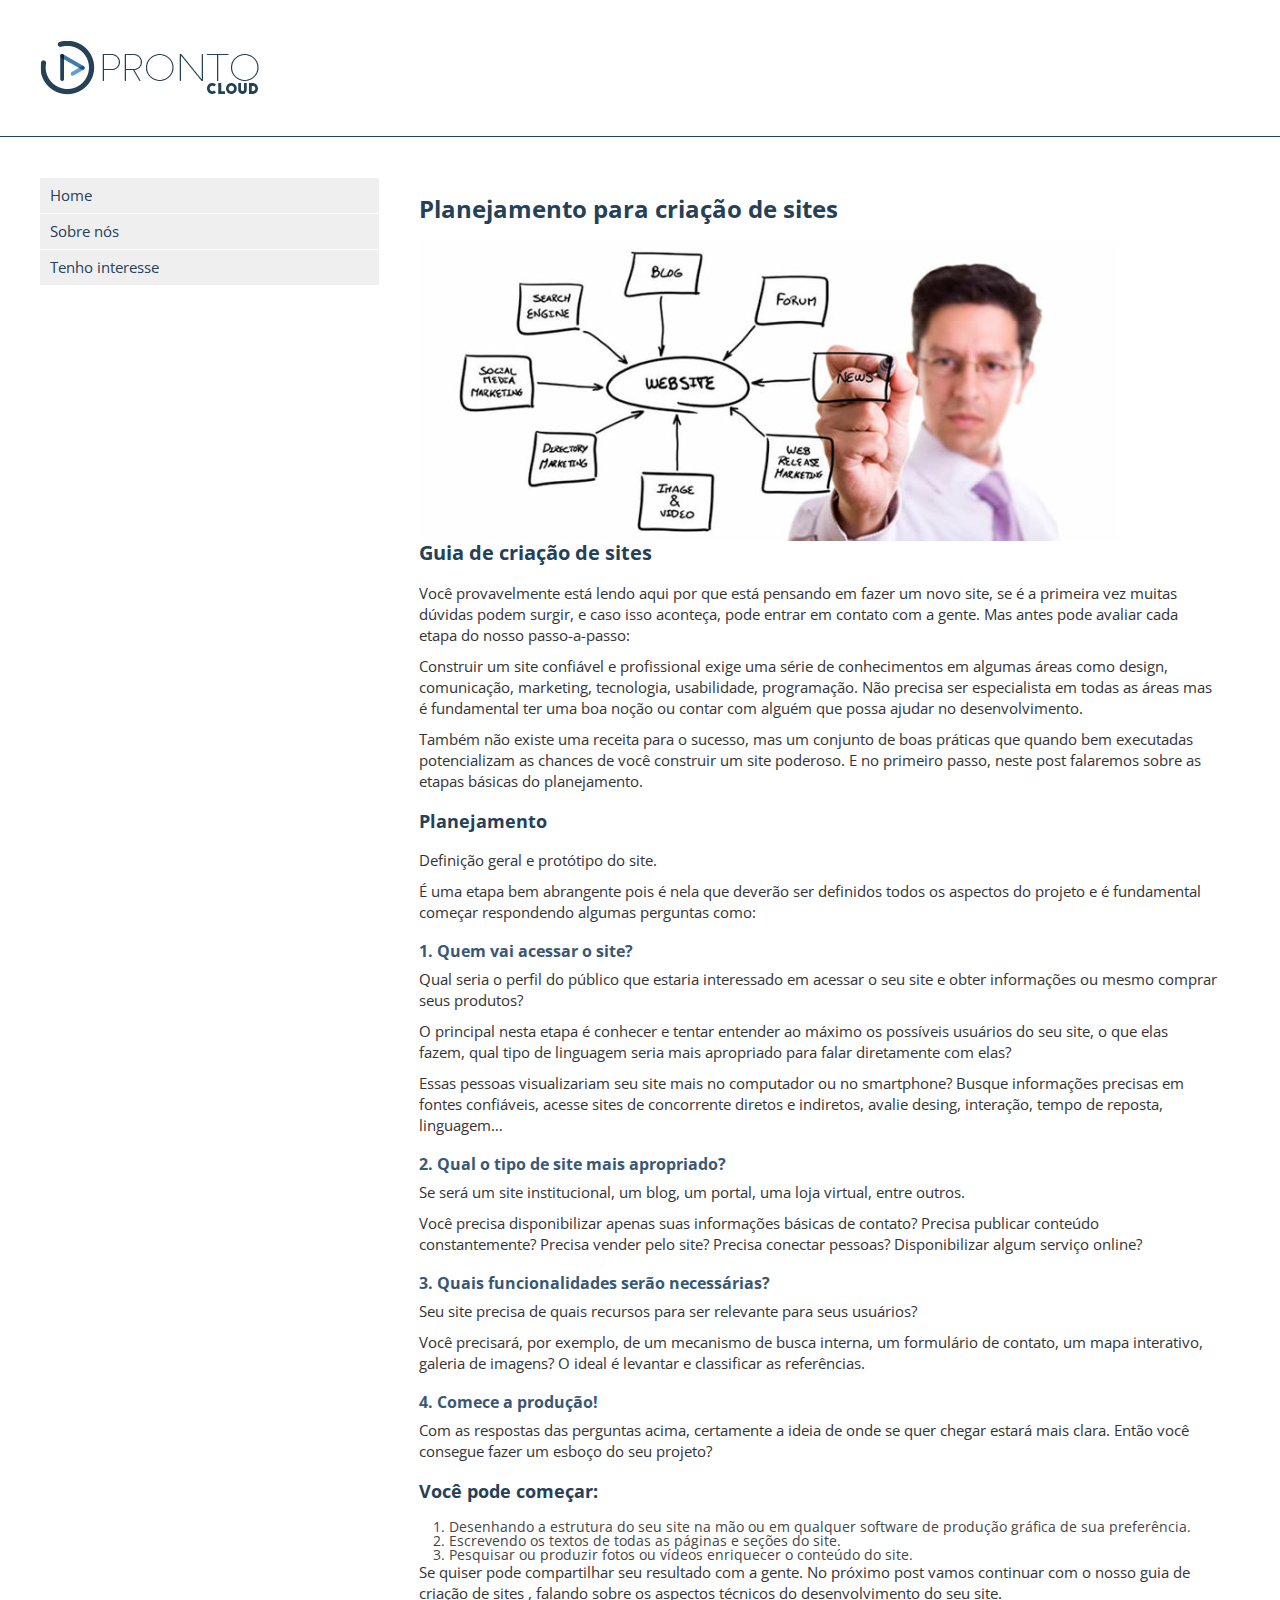
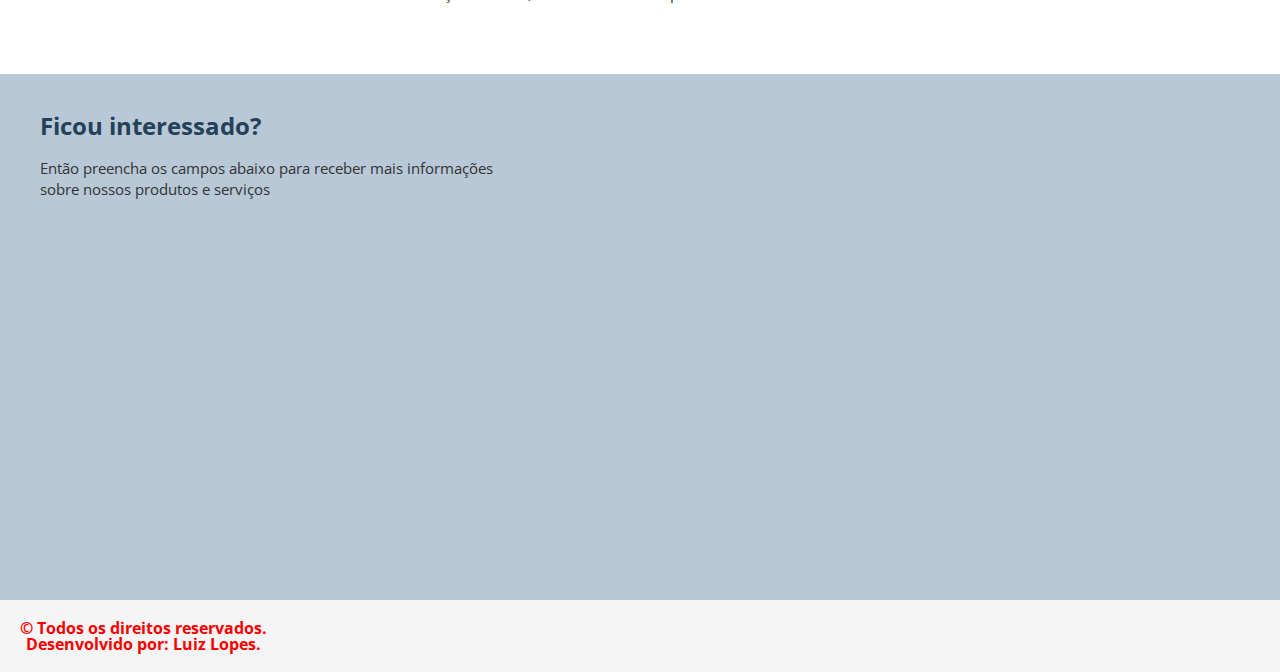
==== prontocloud/index.html @ 3e92590b "adcionando estilo" ====
<!DOCTYPE html>
<html lang="en">
<head>
    <meta charset="UTF-8">
    <meta http-equiv="X-UA-Compatible" content="IE=edge">
    <meta name="viewport" content="width=device-width, initial-scale=1.0">

    <!-- CSS -->
    <link rel="stylesheet" href="../prontocloud/reset2.css">
    <link rel="stylesheet" href="../prontocloud/styles2.css">

    <!-- icones -->
    <link rel="shortcut icon" href="../prontocloud/favicon.cc"> <!-- 17x17 pixels -->
    <link rel="apple-touch-icon" href="../prontocloud/icon-touch-retina.png">
    <link rel="apple-touch-icon" href="../prontocloud/icon-touch-retina-iphone.png">
    <link rel="apple-touch-icon" href="../prontocloud/icon-touch-retina-ipad.png">

    <!-- Google Fonts -->
    <link rel="preconnect" href="https://fonts.googleapis.com">
    <link rel="preconnect" href="https://fonts.gstatic.com" crossorigin>
    <link href="https://fonts.googleapis.com/css2?family=Open+Sans:wght@300;400;700&display=swap" rel="stylesheet">

    <title>ProntoCloud</title>
</head>
<body>

    <div class="main-container">
        <header>
            <div class="container">
                <img src="../prontocloud/prontocloud.png" alt="ProntoCloud">
            </div>
        </header>
        <section>
            <div class="container">
                <nav>
                    <ul>
                        <li><a href="https://github.com/JACKSON-96/curso-frontend">Home</a></li>
                        <li><a href="./newsletter.html">Sobre nós</a></li>
                        <li><a href="#tenho-interesse">Tenho interesse</a></li>
                    </ul>
                </nav>
                <article>
                    <div class="container">
                        <h1>Planejamento para criação de sites</h1>

                        <img src="../prontocloud/web-design-planning-700x300.jpg" alt="Planejamento para criação de sites">

                        <h2>Guia de criação de sites</h2>

                        <p>Você provavelmente está lendo aqui por que está pensando em fazer um novo site, se é a primeira vez muitas dúvidas podem surgir, e caso isso aconteça, pode entrar em contato com a gente. Mas antes pode avaliar cada etapa do nosso passo-a-passo:</p>

                        <p>Construir um site confiável e profissional exige uma série de conhecimentos em algumas áreas como design, comunicação, marketing, tecnologia, usabilidade, programação. Não precisa ser especialista em todas as áreas mas é fundamental ter uma boa noção ou contar com alguém que possa ajudar no desenvolvimento.</p>

                        <p>Também não existe uma receita para o sucesso, mas um conjunto de boas práticas que quando bem executadas potencializam as chances de você construir um site poderoso. E no primeiro passo, neste post falaremos sobre as etapas básicas do planejamento.</p>

                        <h3>Planejamento</h3>

                        <p>Definição geral e protótipo do site.</p>
                        <p>É uma etapa bem abrangente pois é nela que deverão ser definidos todos os aspectos do projeto e é fundamental começar respondendo algumas perguntas como:</p>

                        <h4>1. Quem vai acessar o site? </h4>

                        <p>Qual seria o perfil do público que estaria interessado em acessar o seu site e obter informações ou mesmo comprar seus produtos?</p>

                        <p>O principal nesta etapa é conhecer e tentar entender ao máximo os possíveis usuários do seu site, o que elas fazem, qual tipo de linguagem seria mais apropriado para falar diretamente com elas?</p>

                        <p>Essas pessoas visualizariam seu site mais no computador ou no smartphone? Busque informações precisas em fontes confiáveis, acesse sites de concorrente diretos e indiretos, avalie desing, interação, tempo de reposta, linguagem…</p>

                        <h4>2. Qual o tipo de site mais apropriado?</h4>
                        <p>Se será um site institucional, um blog, um portal, uma loja virtual, entre outros.</p>

                        <p>Você precisa disponibilizar apenas suas informações básicas de contato? Precisa publicar conteúdo constantemente? Precisa vender pelo site? Precisa conectar pessoas? Disponibilizar algum serviço online?</p>

                        <h4>3. Quais funcionalidades serão necessárias?</h4>
                        <p>Seu site precisa de quais recursos para ser relevante para seus usuários?</p>

                        <p>Você precisará, por exemplo, de um mecanismo de busca interna, um formulário de contato, um mapa interativo, galeria de imagens? O ideal é levantar e classificar as referências.</p>

                        <h4>4. Comece a produção!</h4>
                        <p>Com as respostas das perguntas acima, certamente a ideia de onde se quer chegar estará mais clara. Então você consegue fazer um esboço do seu projeto?</p>

                        <h3>Você pode começar:</h3>

                        <ol>
                            <li>Desenhando a estrutura do seu site na mão ou em qualquer software de produção gráfica de sua preferência.</li>
                            <li>Escrevendo os textos de todas as páginas e seções do site.</li>
                            <li>Pesquisar ou produzir fotos ou vídeos enriquecer o conteúdo do site.</li>
                        </ol>

                        <p>Se quiser pode compartilhar seu resultado com a gente. No próximo post vamos continuar com o nosso guia de criação de sites , falando sobre os aspectos técnicos do desenvolvimento do seu site.</p>
                    </div>
                </article>
               
            </div>
        </section>  
        <section id="tenho-interesse">
            <div class="container">
                <article>
                    <h1>Ficou interessado?</h1>
                    <p>Então preencha os campos abaixo para receber mais informações sobre nossos produtos e serviços</p>

                    <div class="cognito">
                        <script src="https://www.cognitoforms.com/s/pnEzo69DJ02ilLkJFaThlw"></script>
                        <script>Cognito.load("forms", { id: "1" });</script>
                    </div>

                </article>
            </div>
        </section>
    </div>
    <center>
        <footer>
            <div class="container">
                <h5>&copy; Todos os direitos reservados. <br>
                    <small>Desenvolvido por: Luiz Lopes</a>.</small></h5>
                </div>
            </footer>
    </center>
</body>
</html>
---- prontocloud/reset2.css ----
/* 
html5doctor.com Reset Stylesheet
v1.6.1
Last Updated: 2010-09-17
Author: Richard Clark - http://richclarkdesign.com 
Twitter: @rich_clark
*/
html, body, div, span, object, iframe,
h1, h2, h3, h4, h5, h6, p, blockquote, pre,
abbr, address, cite, code,
del, dfn, em, img, ins, kbd, q, samp,
small, strong, sub, sup, var,
b, i,
dl, dt, dd, ol, ul, li,
fieldset, form, label, legend,
caption, tbody, tfoot, thead, tr, th, td,
article, aside, canvas, details, figcaption, figure, 
footer, header, hgroup, menu, nav, section, summary,
time, mark, audio, video {
 margin:0;
 padding:0;
 border:0;
 outline:0;
 font-size:100%;
 vertical-align:baseline;
 background:transparent;
}
body {
 line-height:1;
}
article,aside,details,figcaption,figure,
footer,header,hgroup,menu,nav,section { 
 display:block;
}
nav ul {
 list-style:none;
}
blockquote, q {
 quotes:none;
}
blockquote:before, blockquote:after,
q:before, q:after {
 content:'';
 content:none;
}
a {
 margin:0;
 padding:0;
 font-size:100%;
 vertical-align:baseline;
 background:transparent;
}
/* change colours to suit your needs */
ins {
 background-color:#ff9;
 color:#000;
 text-decoration:none;
}
/* change colours to suit your needs */
mark {
 background-color:#ff9;
 color:#000; 
 font-style:italic;
 font-weight:bold;
}
del {
 text-decoration: line-through;
}
abbr[title], dfn[title] {
 border-bottom:1px dotted;
 cursor:help;
}
/* change border colour to suit your needs */
hr {
 display:block;
 height:1px;
 border:0; 
 border-top:1px solid #cccccc;
 margin:1em 0;
 padding:0;
}
input, select {
 vertical-align:middle;
}
---- prontocloud/styles2.css ----
html {
    font-size: 62.5%;
}

body {
    background-color: #f5f5f5; 
    font-family: 'Open Sans', sans-serif;
}

.main-container {
    display: block;
    width: 100vw;
    margin: 0 auto;
}

.container {
    display: block;
    float: left;
    padding: 20px;
    max-width: 100%;
    margin: 0 auto;
    max-width: 1198px;
}

header {
    background: #fff;
    display: block;
    float: left;
    padding: 20px;
    width: 100%;
    border-bottom: 1px solid #254159;
}

h1 {
    font-size: 2.4rem;
    color: #254159;
    margin-bottom: 20px;
}

h2 {
    font-size: 2rem;
    color: #254159;
    margin-bottom: 20px;
}

h3 {
    font-size: 1.8rem;
    color: #254159;
    margin-bottom: 20px;
    padding-top: 10px;
}

h4 {
    font-size: 1.6rem;
    color: #385874;
    margin-bottom: 10px;
    padding-top: 10px;
}

p {
    margin-bottom: 10px;
    line-height: 1.4;
    color: #333;
}

img {
    max-width: 100%;
    height: auto;
}

#tenho-interesse {
    background-color: #b8c8d6;
    width: 100%;
}

#tenho-interesse form,
.cognito.c-med .c-forms-form,
.cognito.c-med .c-forms-form div {
    background-color: #b8c8d6 !important;
}

#tenho-interesse .cognito .c-forms-form .c-forms-form-title h2,
#tenho-interesse .cognito label[for], .cognito input[type=radio], .cognito input[type=checkbox] {
    color: #385874;
}

ol {
    margin-left: 30px;
}

ol li {
    font-size: 1.4rem;
    color: #454545;
}

section {
    background-color: #fff;
    display: block;
    float: left;
    font-size: 1.5rem; /* equivalente a 15px */ 
    padding: 20px;
    width: 100%;
}

section nav {
    display: block;
    float: left;
    width: 30%;
}

nav li {
    background-color: #efefef;
    margin: 1px 20px 1px 0;
    padding: 10px;
}

nav li:hover {
    background-color: #dfdfdf;
}

nav a {
    text-decoration: none;
    color: #254159;
}

nav a:hover {
    color: #385874;
}

section article {
    display: block;
    float: left;
    width: 70%;
}
footer h5 {
    color: #ffffff;
    font-size: 1.6rem; }
  
                 /* cor da letra do rodape */
    footer h5 {
      color: #f80000;
      box-sizing: border-box;
    }



.cognito {
    height: 350px !important;
    overflow: hidden !important;
}

@media (max-width: 425px) {
    section nav,
    section article {
        width: 100%;
    }  

    .container {
        padding-left: 1%;
        padding-right: 1%;
    }
}
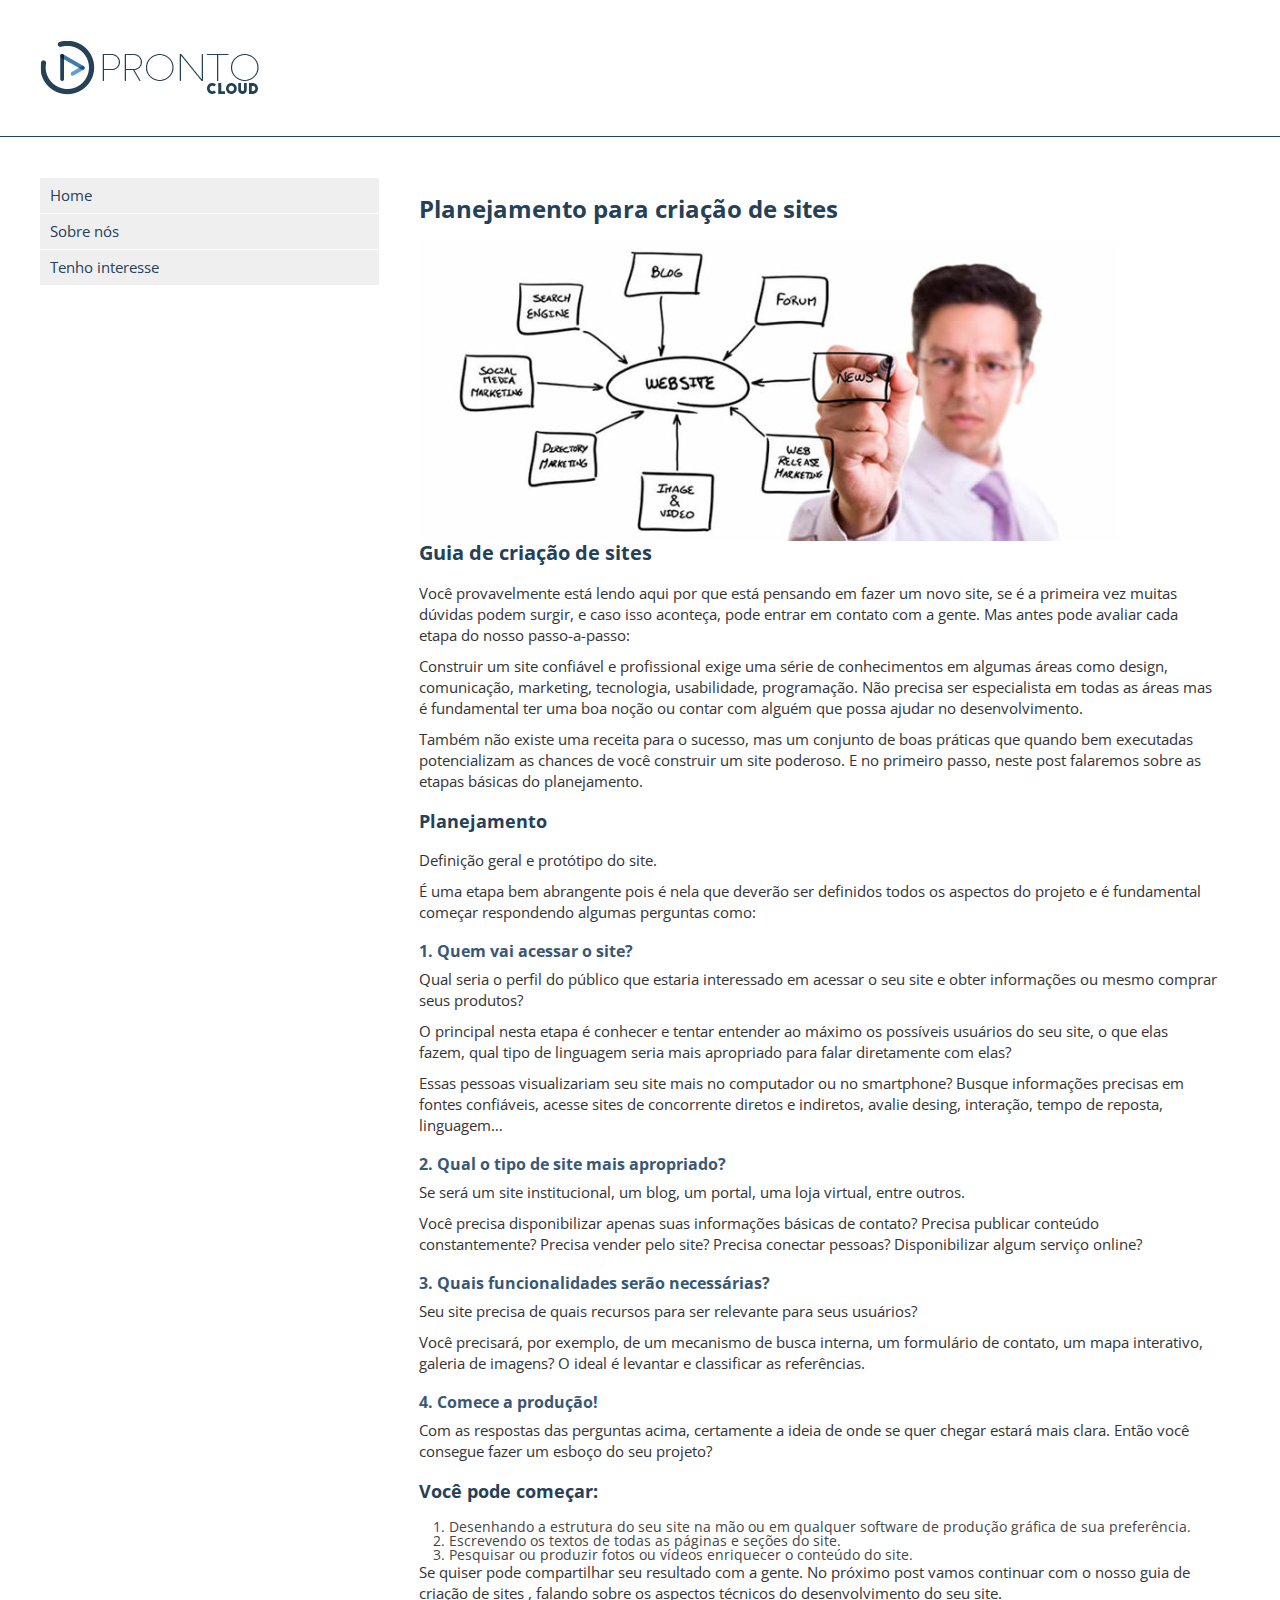
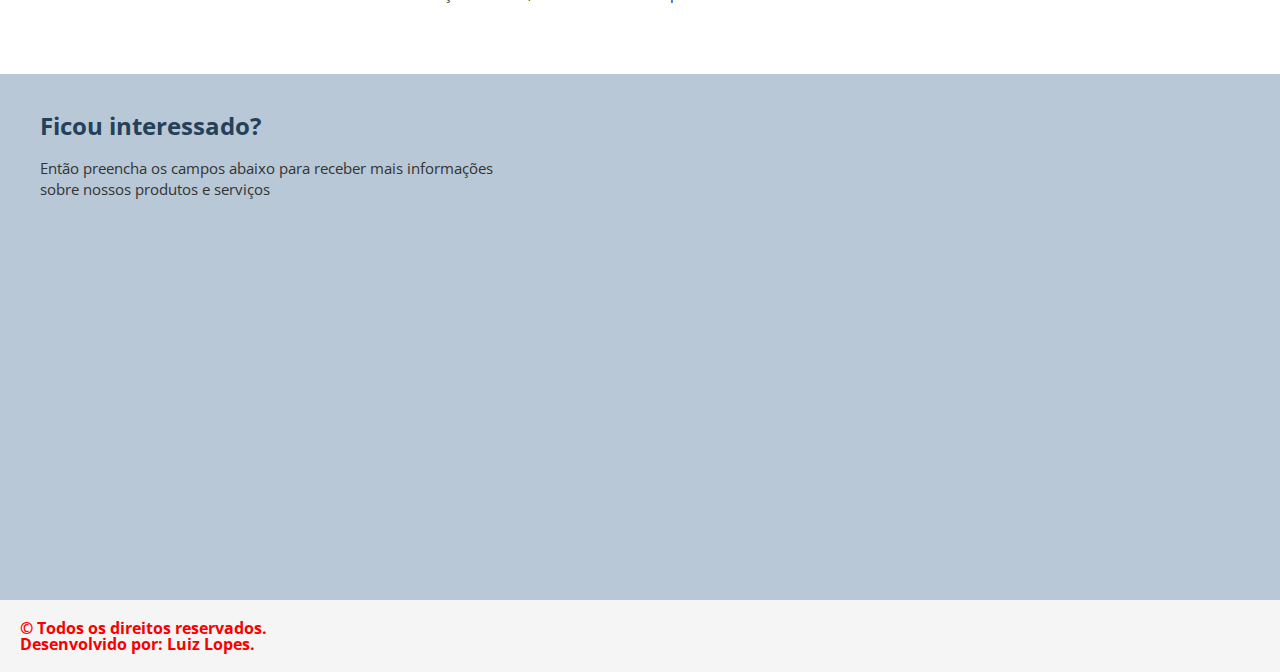
==== commit bdc80bf4: "integração código forms" ====
--- a/prontocloud/index.html
+++ b/prontocloud/index.html
@@ -100,7 +100,7 @@
                     <p>Então preencha os campos abaixo para receber mais informações sobre nossos produtos e serviços</p>
 
                     <div class="cognito">
-                        <script src="https://www.cognitoforms.com/s/pnEzo69DJ02ilLkJFaThlw"></script>
+                        <script src="https://www.cognitoforms.com/f/seamless.js" data-key="YFMBDREWGEWl4JqSpltR2w" data-form="1"></script>
                         <script>Cognito.load("forms", { id: "1" });</script>
                     </div>
 
@@ -108,13 +108,13 @@
             </div>
         </section>
     </div>
-    <center>
+    
         <footer>
             <div class="container">
                 <h5>&copy; Todos os direitos reservados. <br>
                     <small>Desenvolvido por: Luiz Lopes</a>.</small></h5>
                 </div>
-            </footer>
-    </center>
+        </footer>
+    
 </body>
 </html>--- a/prontocloud/styles2.css
+++ b/prontocloud/styles2.css
@@ -61,6 +61,15 @@
     margin-bottom: 10px;
     line-height: 1.4;
     color: #333;
+}
+
+footer small {
+    font-size: 100%;
+    display: block;
+}
+
+.YFMBDREWGEWl4JqSpltR2w {
+    visibility: hidden !important;
 }
 
 img {
@@ -132,8 +141,9 @@
     float: left;
     width: 70%;
 }
-footer h5 {
-    color: #ffffff;
+footer {
+    background-color: #254159;
+    display: block;
     font-size: 1.6rem; }
   
                  /* cor da letra do rodape */
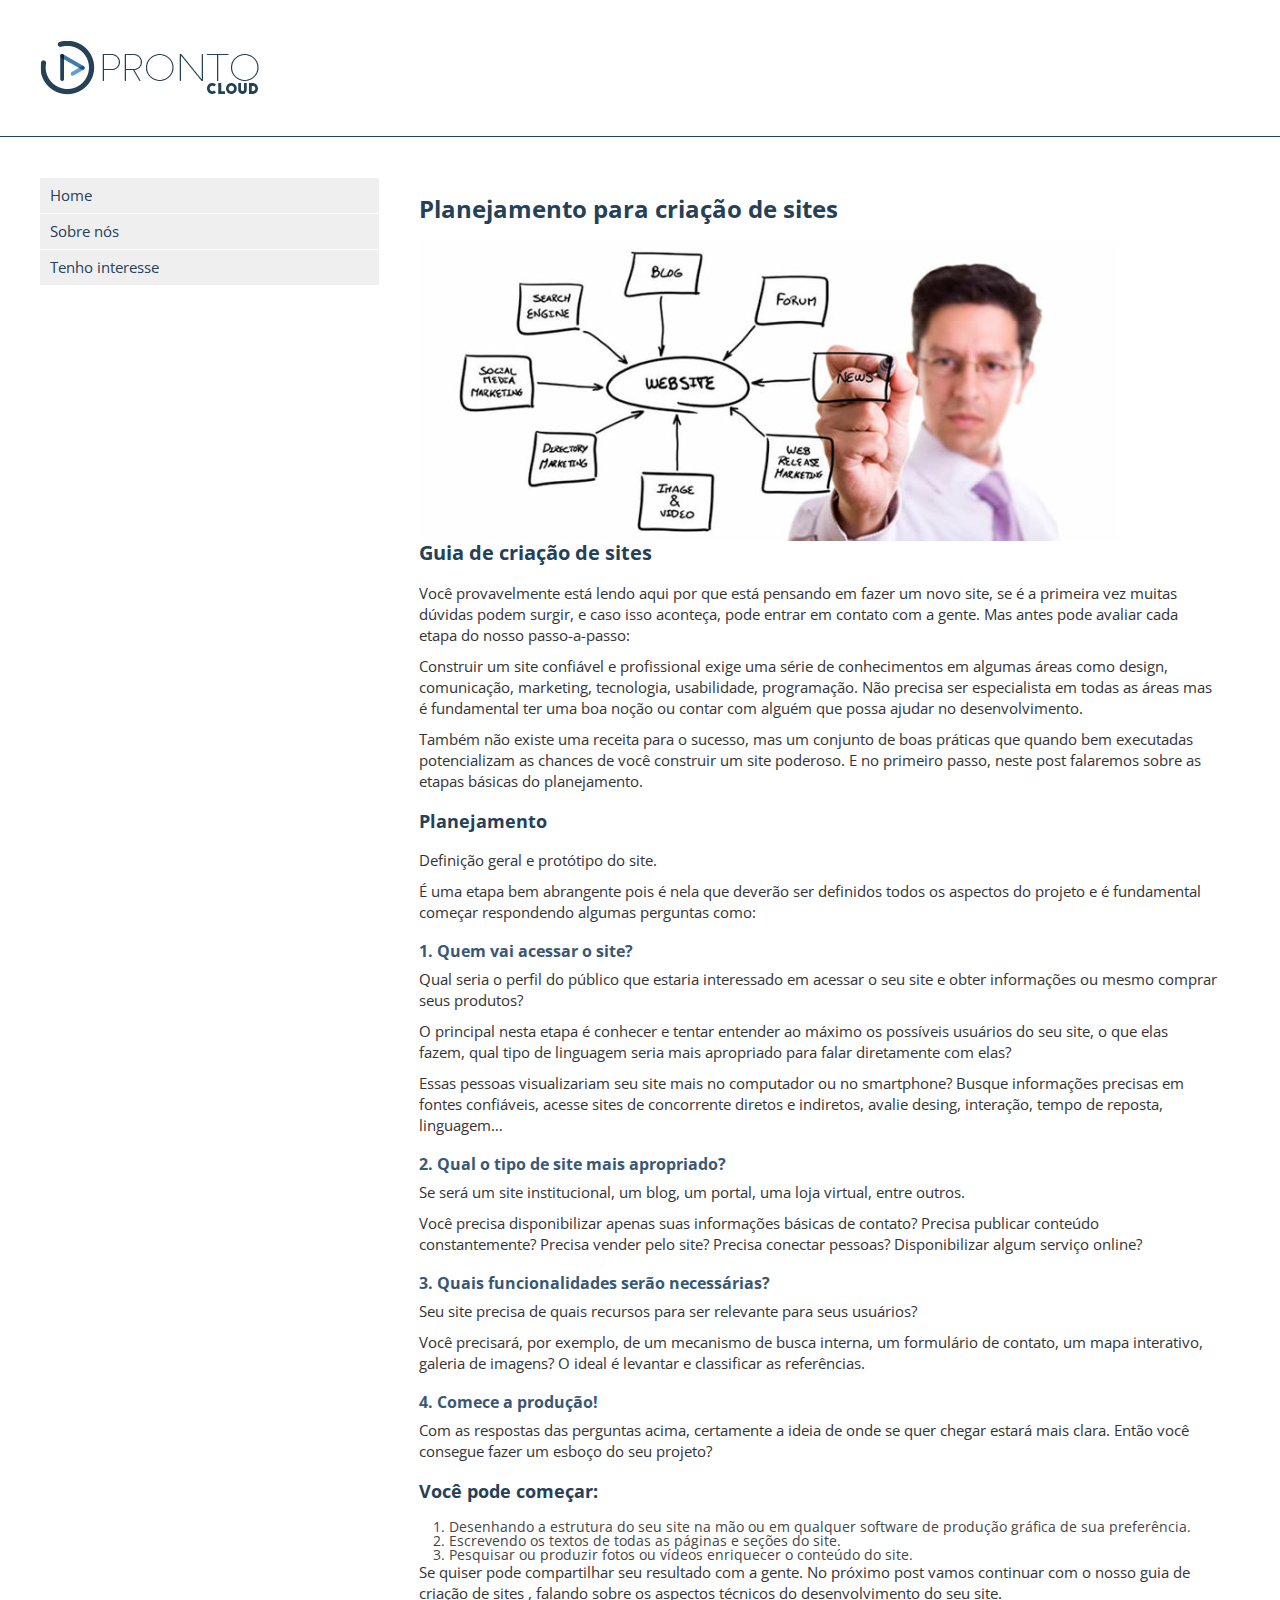
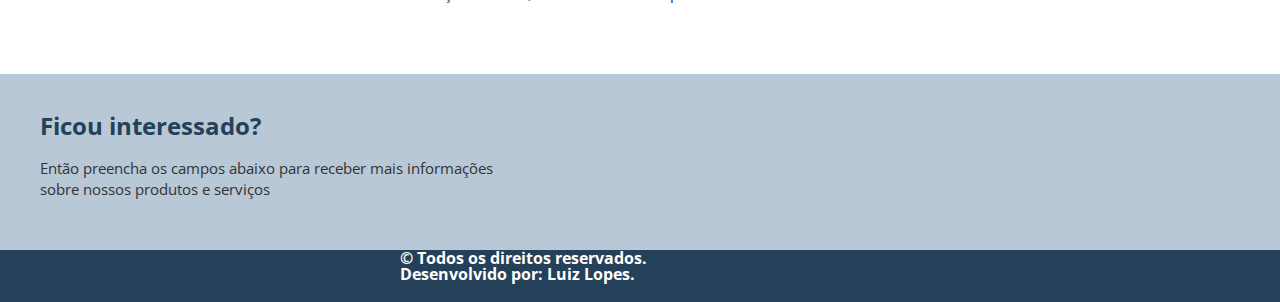
==== commit 7f5b939d: "atualizar projeto" ====
--- a/prontocloud/index.html
+++ b/prontocloud/index.html
@@ -100,8 +100,9 @@
                     <p>Então preencha os campos abaixo para receber mais informações sobre nossos produtos e serviços</p>
 
                     <div class="cognito">
-                        <script src="https://www.cognitoforms.com/f/seamless.js" data-key="YFMBDREWGEWl4JqSpltR2w" data-form="1"></script>
-                        <script>Cognito.load("forms", { id: "1" });</script>
+                        <div class="cognito">
+                            <script src="https://www.cognitoforms.com/s/pnEzo69DJ02ilLkJFaThlw"></script>
+                            <script>Cognito.load("forms", { id: "1" });</script>
                     </div>
 
                 </article>
@@ -110,7 +111,7 @@
     </div>
     
         <footer>
-            <div class="container">
+            <div>
                 <h5>&copy; Todos os direitos reservados. <br>
                     <small>Desenvolvido por: Luiz Lopes</a>.</small></h5>
                 </div>
--- a/prontocloud/styles2.css
+++ b/prontocloud/styles2.css
@@ -1,3 +1,4 @@
+
 html {
     font-size: 62.5%;
 }
@@ -63,15 +64,6 @@
     color: #333;
 }
 
-footer small {
-    font-size: 100%;
-    display: block;
-}
-
-.YFMBDREWGEWl4JqSpltR2w {
-    visibility: hidden !important;
-}
-
 img {
     max-width: 100%;
     height: auto;
@@ -88,11 +80,6 @@
     background-color: #b8c8d6 !important;
 }
 
-#tenho-interesse .cognito .c-forms-form .c-forms-form-title h2,
-#tenho-interesse .cognito label[for], .cognito input[type=radio], .cognito input[type=checkbox] {
-    color: #385874;
-}
-
 ol {
     margin-left: 30px;
 }
@@ -104,7 +91,6 @@
 
 section {
     background-color: #fff;
-    display: block;
     float: left;
     font-size: 1.5rem; /* equivalente a 15px */ 
     padding: 20px;
@@ -112,7 +98,6 @@
 }
 
 section nav {
-    display: block;
     float: left;
     width: 30%;
 }
@@ -137,26 +122,35 @@
 }
 
 section article {
-    display: block;
     float: left;
     width: 70%;
 }
-footer {
-    background-color: #254159;
-    display: block;
+footer h5 {
+    color: #ffffff;
     font-size: 1.6rem; }
   
                  /* cor da letra do rodape */
     footer h5 {
-      color: #f80000;
+        background-color: #254159;
+      color: #ffffff;
       box-sizing: border-box;
+      margin: 0rem;
+      padding-bottom: 2rem;
+      padding-top: 38rem;
+      padding-left: 40rem;
     }
+
+footer {
+    background-color: #254159;
+}
 
 
 
 .cognito {
     height: 350px !important;
     overflow: hidden !important;
+    display: inline !important;
+    background-color: #254159 !important;
 }
 
 @media (max-width: 425px) {
